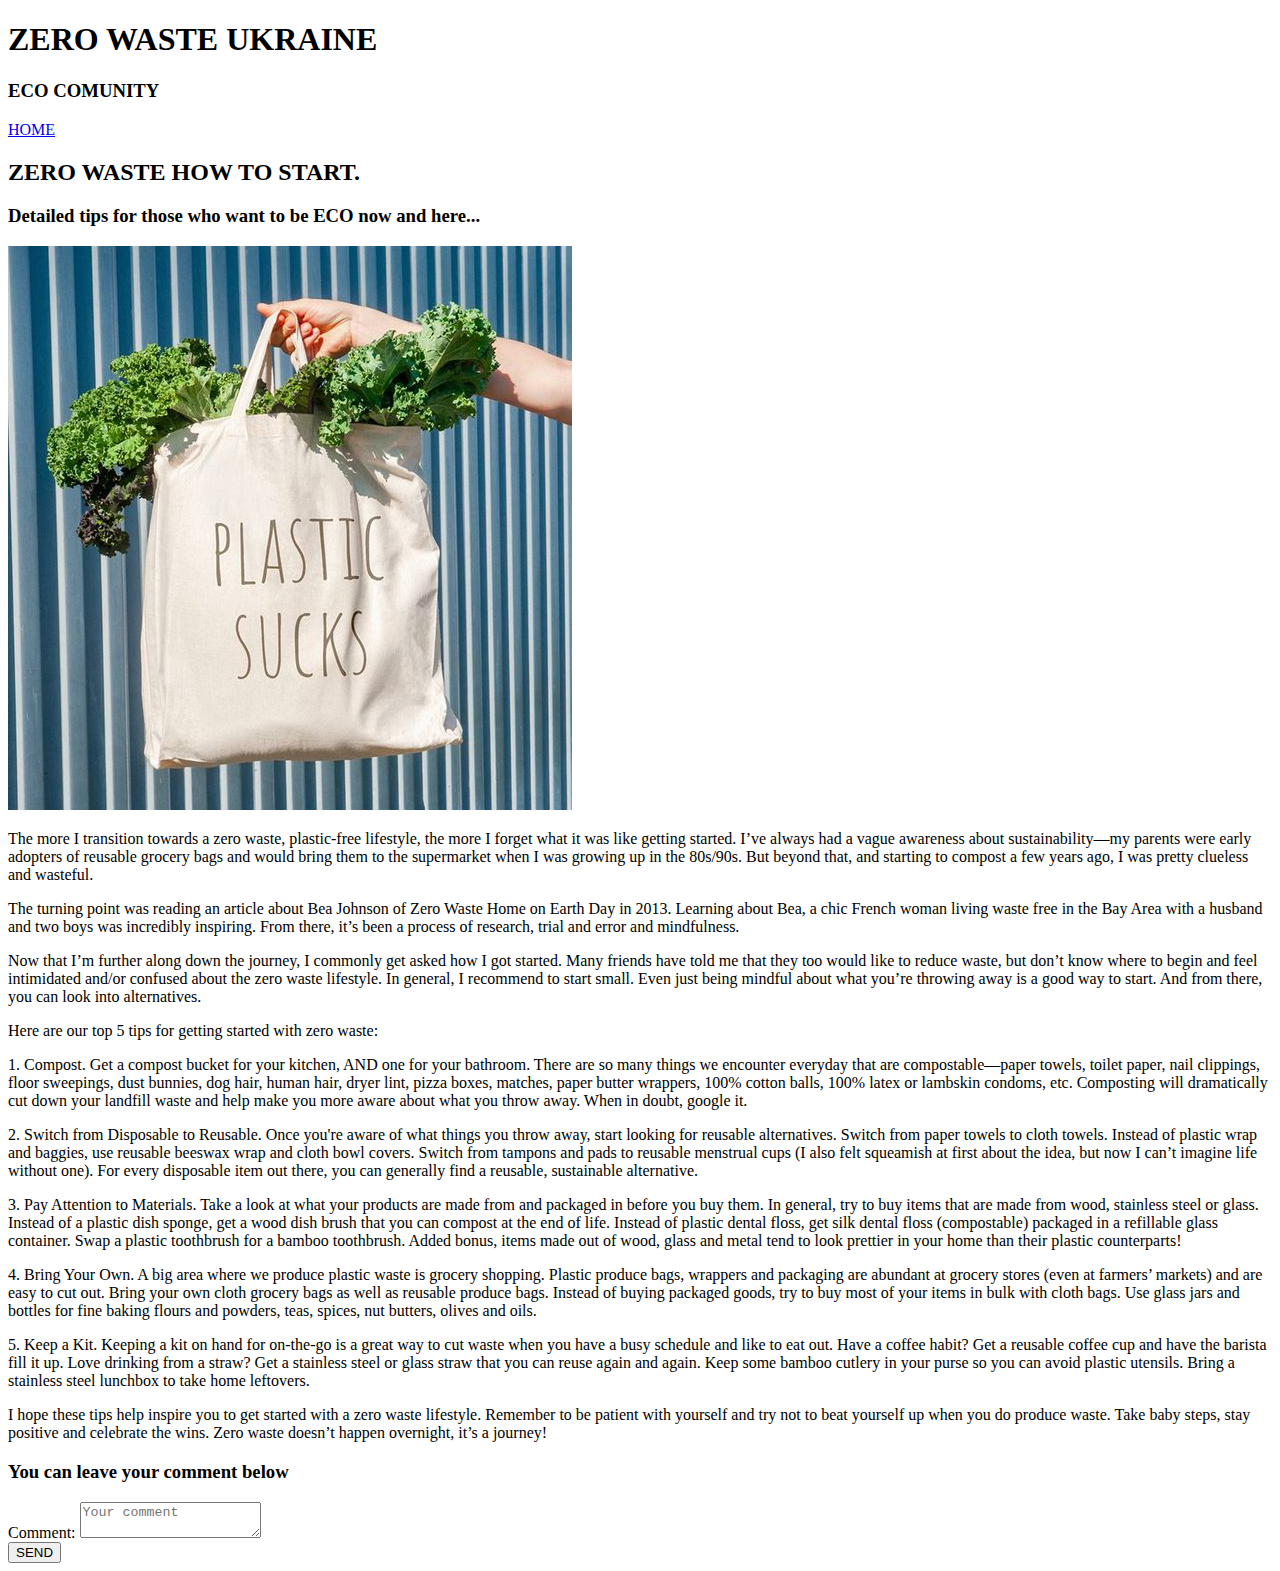
==== zero-waste-how-to-start.html @ 9da50867 "Sample code" ====
<!DOCTYPE html>
<html lang="en">
<head>
    </header>
    <meta charset="UTF-8">
    <meta name="viewport" content="width=device-width, initial-scale=1.0">
    <meta http-equiv="X-UA-Compatible" content="ie=edge">
    <title>HTML Article</title>
</head>
<body>
<header id="home">
        <h1>ZERO WASTE UKRAINE</h1>
        <h3>ECO COMUNITY</h3>
     <nav>
         <a href="index.html">HOME</a>
     </nav>
     <section>
         <h2>ZERO WASTE HOW TO START.</h2>
         <h3>Detailed tips for those who want to be ECO now and here...</h3>
         <img src="img/plastic-sucks-eco-bag.jpg">
         <p>The more I transition towards a zero waste, plastic-free lifestyle, the more I forget what it was like getting started. I’ve always had a vague awareness about sustainability—my parents were early adopters of reusable grocery bags and would bring them to the supermarket when I was growing up in the 80s/90s. But beyond that, and starting to compost a few years ago, I was pretty clueless and wasteful.</p>
         <p>The turning point was reading an article about Bea Johnson of Zero Waste Home on Earth Day in 2013. Learning about Bea, a chic French woman living waste free in the Bay Area with a husband and two boys was incredibly inspiring. From there, it’s been a process of research, trial and error and mindfulness.</p>
         <p>Now that I’m further along down the journey, I commonly get asked how I got started. Many friends have told me that they too would like to reduce waste, but don’t know where to begin and feel intimidated and/or confused about the zero waste lifestyle. In general, I recommend to start small. Even just being mindful about what you’re throwing away is a good way to start. And from there, you can look into alternatives.</p>
         <p>Here are our top 5 tips for getting started with zero waste:</p>
         <p>1. Compost. Get a compost bucket for your kitchen, AND one for your bathroom. There are so many things we encounter everyday that are compostable—paper towels, toilet paper, nail clippings, floor sweepings, dust bunnies, dog hair, human hair, dryer lint, pizza boxes, matches, paper butter wrappers, 100% cotton balls, 100% latex or lambskin condoms, etc. Composting will dramatically cut down your landfill waste and help make you more aware about what you throw away. When in doubt, google it. </p>
         <p>2. Switch from Disposable to Reusable. Once you're aware of what things you throw away, start looking for reusable alternatives. Switch from paper towels to cloth towels. Instead of plastic wrap and baggies, use reusable beeswax wrap and cloth bowl covers. Switch from tampons and pads to reusable menstrual cups (I also felt squeamish at first about the idea, but now I can’t imagine life without one). For every disposable item out there, you can generally find a reusable, sustainable alternative. </p>
         <p>3. Pay Attention to Materials. Take a look at what your products are made from and packaged in before you buy them. In general, try to buy items that are made from wood, stainless steel or glass. Instead of a plastic dish sponge, get a wood dish brush that you can compost at the end of life. Instead of plastic dental floss, get silk dental floss (compostable) packaged in a refillable glass container. Swap a plastic toothbrush for a bamboo toothbrush. Added bonus, items made out of wood, glass and metal tend to look prettier in your home than their plastic counterparts!</p>
         <p>4. Bring Your Own. A big area where we produce plastic waste is grocery shopping. Plastic produce bags, wrappers and packaging are abundant at grocery stores (even at farmers’ markets) and are easy to cut out. Bring your own cloth grocery bags as well as reusable produce bags. Instead of buying packaged goods, try to buy most of your items in bulk with cloth bags. Use glass jars and bottles for fine baking flours and powders, teas, spices, nut butters, olives and oils. </p>
         <p>5. Keep a Kit. Keeping a kit on hand for on-the-go is a great way to cut waste when you have a busy schedule and like to eat out. Have a coffee habit? Get a reusable coffee cup and have the barista fill it up. Love drinking from a straw? Get a stainless steel or glass straw that you can reuse again and again. Keep some bamboo cutlery in your purse so you can avoid plastic utensils. Bring a stainless steel lunchbox to take home leftovers. </p>
         <p>I hope these tips help inspire you to get started with a zero waste lifestyle. Remember to be patient with yourself and try not to beat yourself up when you do produce waste. Take baby steps, stay positive and celebrate the wins. Zero waste doesn’t happen overnight, it’s a journey!</p>
     <section>
         <h3>You can leave your comment below</h3>
         <form action="https://formspree.io/xbjolnvg" method="POST">
         <label>Comment:
         <textarea id="comment" placeholder="Your comment" name="Your comment"></textarea>
         </label>
         <br>
         <div class="button">
         <button type="submit">SEND</button>
         </div>
     </section>
</body>
</html>
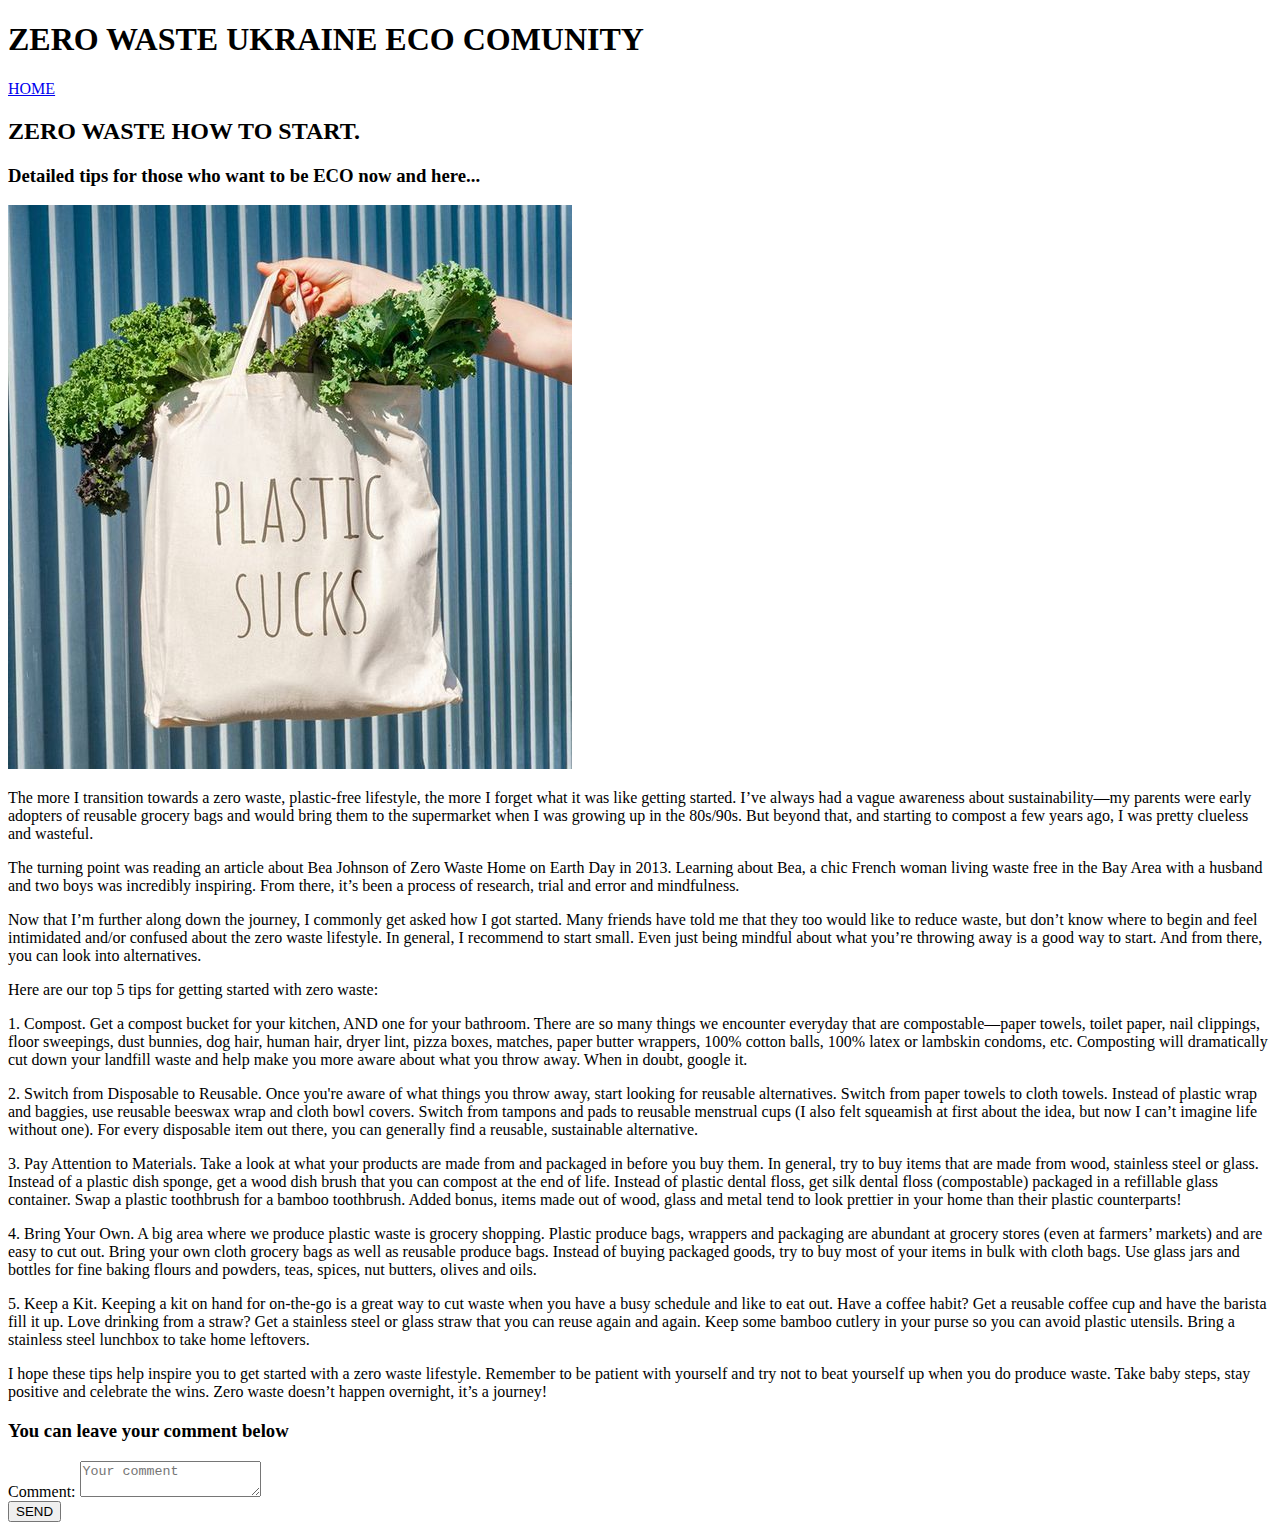
==== commit 59e179ae: "CSS added" ====
--- a/zero-waste-how-to-start.html
+++ b/zero-waste-how-to-start.html
@@ -1,23 +1,22 @@
 <!DOCTYPE html>
 <html lang="en">
 <head>
-    </header>
     <meta charset="UTF-8">
     <meta name="viewport" content="width=device-width, initial-scale=1.0">
     <meta http-equiv="X-UA-Compatible" content="ie=edge">
-    <title>HTML Article</title>
+    <title>Zero Waste. How to start</title>
 </head>
 <body>
-<header id="home">
-        <h1>ZERO WASTE UKRAINE</h1>
-        <h3>ECO COMUNITY</h3>
+     <header id="home">
+        <h1>ZERO WASTE UKRAINE ECO COMUNITY</h1>
      <nav>
          <a href="index.html">HOME</a>
      </nav>
+     </header>
      <section>
          <h2>ZERO WASTE HOW TO START.</h2>
          <h3>Detailed tips for those who want to be ECO now and here...</h3>
-         <img src="img/plastic-sucks-eco-bag.jpg">
+         <img src="img/plastic-sucks-eco-bag.jpg" alt="eco bag 'plastic sucks'">
          <p>The more I transition towards a zero waste, plastic-free lifestyle, the more I forget what it was like getting started. I’ve always had a vague awareness about sustainability—my parents were early adopters of reusable grocery bags and would bring them to the supermarket when I was growing up in the 80s/90s. But beyond that, and starting to compost a few years ago, I was pretty clueless and wasteful.</p>
          <p>The turning point was reading an article about Bea Johnson of Zero Waste Home on Earth Day in 2013. Learning about Bea, a chic French woman living waste free in the Bay Area with a husband and two boys was incredibly inspiring. From there, it’s been a process of research, trial and error and mindfulness.</p>
          <p>Now that I’m further along down the journey, I commonly get asked how I got started. Many friends have told me that they too would like to reduce waste, but don’t know where to begin and feel intimidated and/or confused about the zero waste lifestyle. In general, I recommend to start small. Even just being mindful about what you’re throwing away is a good way to start. And from there, you can look into alternatives.</p>
@@ -28,6 +27,7 @@
          <p>4. Bring Your Own. A big area where we produce plastic waste is grocery shopping. Plastic produce bags, wrappers and packaging are abundant at grocery stores (even at farmers’ markets) and are easy to cut out. Bring your own cloth grocery bags as well as reusable produce bags. Instead of buying packaged goods, try to buy most of your items in bulk with cloth bags. Use glass jars and bottles for fine baking flours and powders, teas, spices, nut butters, olives and oils. </p>
          <p>5. Keep a Kit. Keeping a kit on hand for on-the-go is a great way to cut waste when you have a busy schedule and like to eat out. Have a coffee habit? Get a reusable coffee cup and have the barista fill it up. Love drinking from a straw? Get a stainless steel or glass straw that you can reuse again and again. Keep some bamboo cutlery in your purse so you can avoid plastic utensils. Bring a stainless steel lunchbox to take home leftovers. </p>
          <p>I hope these tips help inspire you to get started with a zero waste lifestyle. Remember to be patient with yourself and try not to beat yourself up when you do produce waste. Take baby steps, stay positive and celebrate the wins. Zero waste doesn’t happen overnight, it’s a journey!</p>
+     </section>
      <section>
          <h3>You can leave your comment below</h3>
          <form action="https://formspree.io/xbjolnvg" method="POST">
@@ -38,6 +38,7 @@
          <div class="button">
          <button type="submit">SEND</button>
          </div>
+         </form>
      </section>
 </body>
 </html>